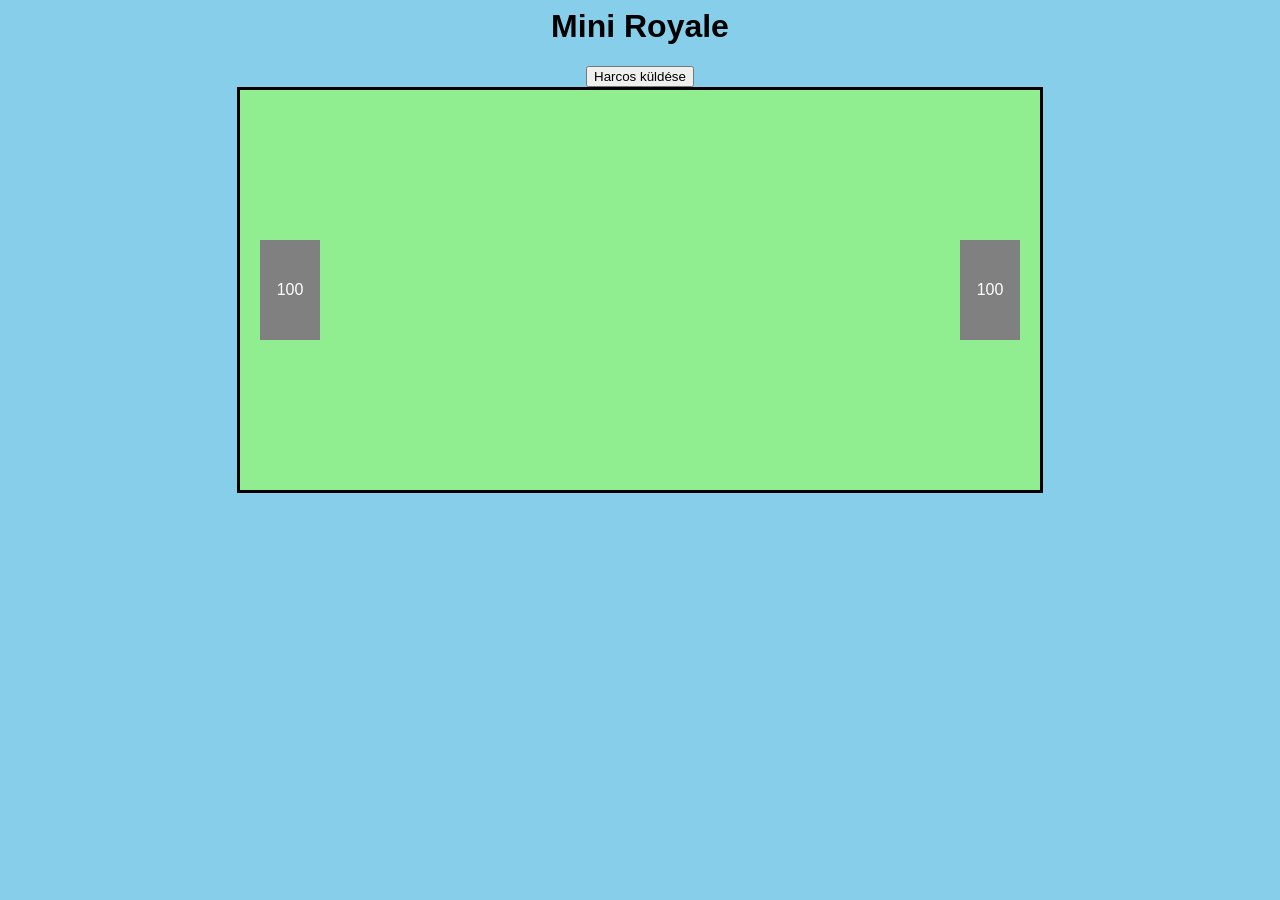
==== classroyal.html @ b3805c09 "vegvdgwgv" ====
<html lang="hu">
<head>
<meta charset="UTF-8">
<title>Mini Royale</title>
<style>
body {
    text-align: center;
    font-family: Arial, sans-serif;
    background: #87ceeb;
}

#arena {
    width: 800px;
    height: 400px;
    margin: auto;
    border: 3px solid black;
    background: lightgreen;
    position: relative;
}

.tower {
    width: 60px;
    height: 100px;
    background: gray;
    position: absolute;
    top: 150px;
    color: white;
    line-height: 100px;
}

#playerTower {
    left: 20px;
}

#enemyTower {
    right: 20px;
}

.unit {
    width: 30px;
    height: 30px;
    background: blue;
    border-radius: 50%;
    position: absolute;
    top: 185px;
}
</style>
</head>
<body>

<h1>Mini Royale</h1>

<button onclick="spawnUnit()">Harcos küldése</button>

<div id="arena">
    <div class="tower" id="playerTower">100</div>
    <div class="tower" id="enemyTower">100</div>
</div>

<script>
let enemyHP = 100;

function spawnUnit() {
    const arena = document.getElementById("arena");

    let unit = document.createElement("div");
    unit.className = "unit";
    unit.style.left = "80px";

    arena.appendChild(unit);

    let pos = 80;

    let move = setInterval(() => {
        pos += 5;
        unit.style.left = pos + "px";

        if (pos > 680) {
            clearInterval(move);

            enemyHP -= 10;
            document.getElementById("enemyTower").innerText = enemyHP;

            unit.remove();

            if (enemyHP <= 0) {
                alert("Győztél!");
                location.reload();
            }
        }
    }, 30);
}
</script>

</body>
</html>
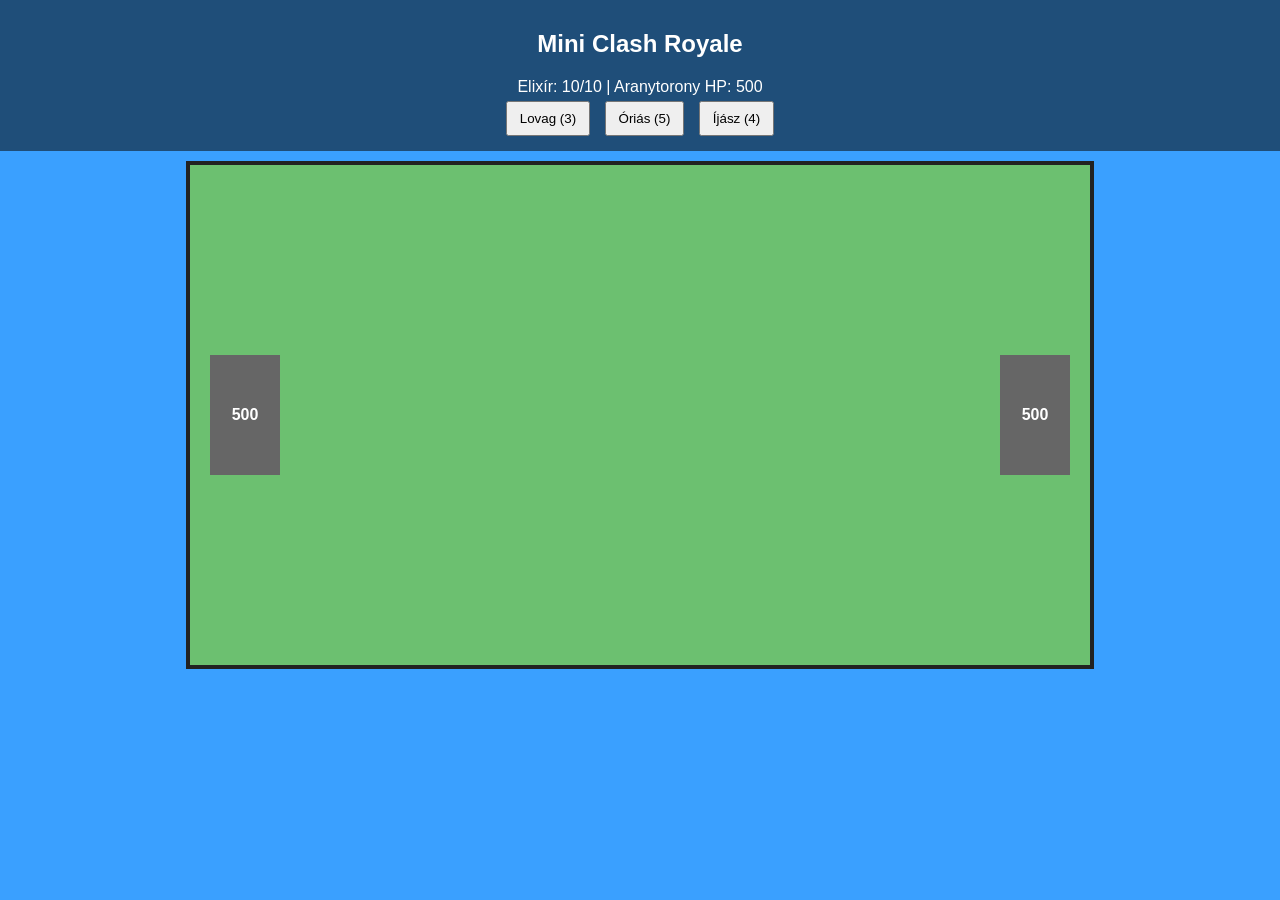
==== commit 60ff9fc0: "bfhvhsr" ====
--- a/classroyal.html
+++ b/classroyal.html
@@ -1,96 +1,132 @@
+<!DOCTYPE html>
 <html lang="hu">
 <head>
 <meta charset="UTF-8">
-<title>Mini Royale</title>
+<title>Mini Clash Royale</title>
 <style>
-body {
-    text-align: center;
-    font-family: Arial, sans-serif;
-    background: #87ceeb;
-}
-
-#arena {
-    width: 800px;
-    height: 400px;
-    margin: auto;
-    border: 3px solid black;
-    background: lightgreen;
-    position: relative;
-}
-
-.tower {
-    width: 60px;
-    height: 100px;
-    background: gray;
-    position: absolute;
-    top: 150px;
-    color: white;
-    line-height: 100px;
-}
-
-#playerTower {
-    left: 20px;
-}
-
-#enemyTower {
-    right: 20px;
-}
-
-.unit {
-    width: 30px;
-    height: 30px;
-    background: blue;
-    border-radius: 50%;
-    position: absolute;
-    top: 185px;
-}
+body{margin:0;background:#3aa0ff;font-family:Arial;color:white;text-align:center}
+#top{padding:10px;background:#1f4e79}
+#arena{position:relative;width:900px;height:500px;margin:10px auto;background:#6cc070;border:4px solid #222;overflow:hidden}
+.tower{position:absolute;width:70px;height:120px;background:#666;color:white;font-weight:bold;display:flex;align-items:center;justify-content:center}
+#playerTower{left:20px;top:190px}
+#enemyTower{right:20px;top:190px}
+.card{padding:8px 12px;margin:5px}
 </style>
 </head>
 <body>
-
-<h1>Mini Royale</h1>
-
-<button onclick="spawnUnit()">Harcos küldése</button>
+<div id="top">
+<h2>Mini Clash Royale</h2>
+<div>Elixír: <span id="elixir">10</span>/10 | Aranytorony HP: <span id="enemyhp">500</span></div>
+<button class="card" onclick="spawn('knight')">Lovag (3)</button>
+<button class="card" onclick="spawn('giant')">Óriás (5)</button>
+<button class="card" onclick="spawn('archer')">Íjász (4)</button>
+</div>
 
 <div id="arena">
-    <div class="tower" id="playerTower">100</div>
-    <div class="tower" id="enemyTower">100</div>
+<div class="tower" id="playerTower">500</div>
+<div class="tower" id="enemyTower">500</div>
 </div>
 
 <script>
-let enemyHP = 100;
+const arena=document.getElementById('arena');
+let elixir=10;
+let enemyHP=500;
+let playerHP=500;
 
-function spawnUnit() {
-    const arena = document.getElementById("arena");
+const units=[];
+const enemies=[];
 
-    let unit = document.createElement("div");
-    unit.className = "unit";
-    unit.style.left = "80px";
+setInterval(()=>{
+  if(elixir<10) elixir+=0.1;
+  document.getElementById('elixir').innerText=Math.floor(elixir);
+},100);
 
-    arena.appendChild(unit);
+function createUnit(x,type,team){
+  const div=document.createElement('div');
+  div.style.position='absolute';
+  div.style.width='30px';
+  div.style.height='30px';
+  div.style.borderRadius='50%';
+  div.style.top='235px';
+  div.style.left=x+'px';
 
-    let pos = 80;
+  let hp=40,speed=1,damage=5,color='blue';
 
-    let move = setInterval(() => {
-        pos += 5;
-        unit.style.left = pos + "px";
+  if(type==='giant'){hp=120;speed=.5;damage=15;}
+  if(type==='archer'){hp=30;speed=1.2;damage=8;color='cyan';}
 
-        if (pos > 680) {
-            clearInterval(move);
+  if(team==='enemy') color='red';
 
-            enemyHP -= 10;
-            document.getElementById("enemyTower").innerText = enemyHP;
+  div.style.background=color;
+  arena.appendChild(div);
 
-            unit.remove();
+  return {div,x,team,hp,speed,damage,type};
+}
 
-            if (enemyHP <= 0) {
-                alert("Győztél!");
-                location.reload();
-            }
-        }
-    }, 30);
+function spawn(type){
+  const cost={knight:3,giant:5,archer:4}[type];
+  if(elixir<cost) return;
+
+  elixir-=cost;
+  units.push(createUnit(100,type,'player'));
 }
+
+function spawnEnemy(){
+  const types=['knight','giant','archer'];
+  const t=types[Math.floor(Math.random()*types.length)];
+  enemies.push(createUnit(760,t,'enemy'));
+}
+setInterval(spawnEnemy,3000);
+
+function update(){
+  units.forEach((u,i)=>{
+    u.x+=u.speed;
+    u.div.style.left=u.x+'px';
+
+    enemies.forEach((e,j)=>{
+      if(Math.abs(u.x-e.x)<25){
+        e.hp-=u.damage;
+        u.hp-=e.damage;
+
+        if(e.hp<=0){e.div.remove();enemies.splice(j,1);}
+        if(u.hp<=0){u.div.remove();units.splice(i,1);}
+      }
+    });
+
+    if(u.x>780){
+      enemyHP-=u.damage;
+      document.getElementById('enemyhp').innerText=enemyHP;
+      u.div.remove();
+      units.splice(i,1);
+
+      if(enemyHP<=0){
+        alert('Győzelem!');
+        location.reload();
+      }
+    }
+  });
+
+  enemies.forEach((e,i)=>{
+    e.x-=e.speed;
+    e.div.style.left=e.x+'px';
+
+    if(e.x<90){
+      playerHP-=e.damage;
+      document.getElementById('playerTower').innerText=playerHP;
+      e.div.remove();
+      enemies.splice(i,1);
+
+      if(playerHP<=0){
+        alert('Vereség!');
+        location.reload();
+      }
+    }
+  });
+
+  requestAnimationFrame(update);
+}
+
+update();
 </script>
-
 </body>
 </html>
